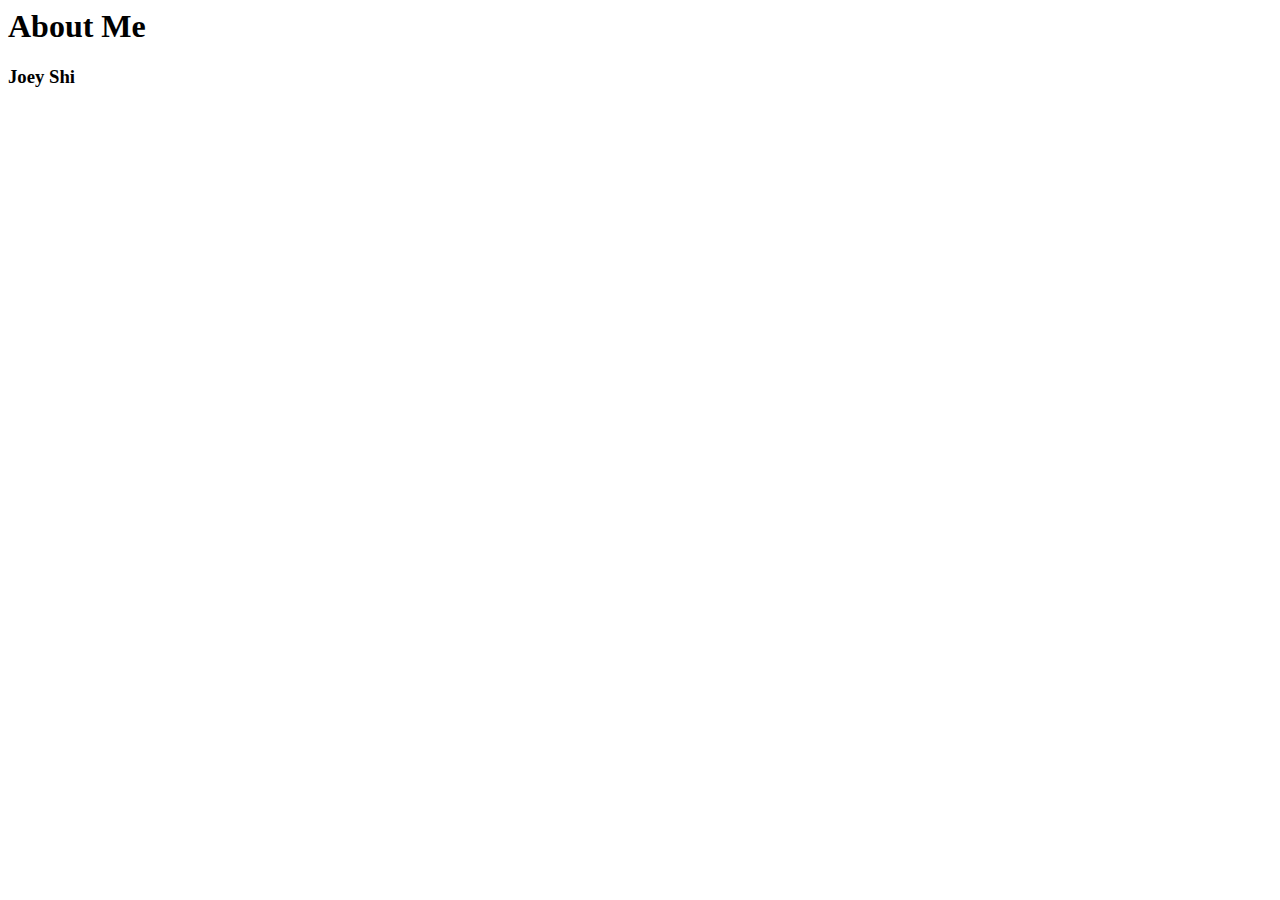
==== aboutme.html @ 787c1065 "Update aboutme.html" ====
<html lang="en">
  <head>
    <meta charset="UTF-8" />
    <meta name="viewport" content="width=device-width, initial-scale=1.0" />
    <title>Document</title>
  </head>

  <body>
    <h1>About Me</h1>
    <h3>Joey Shi</h3>
    
  </body>
</html>
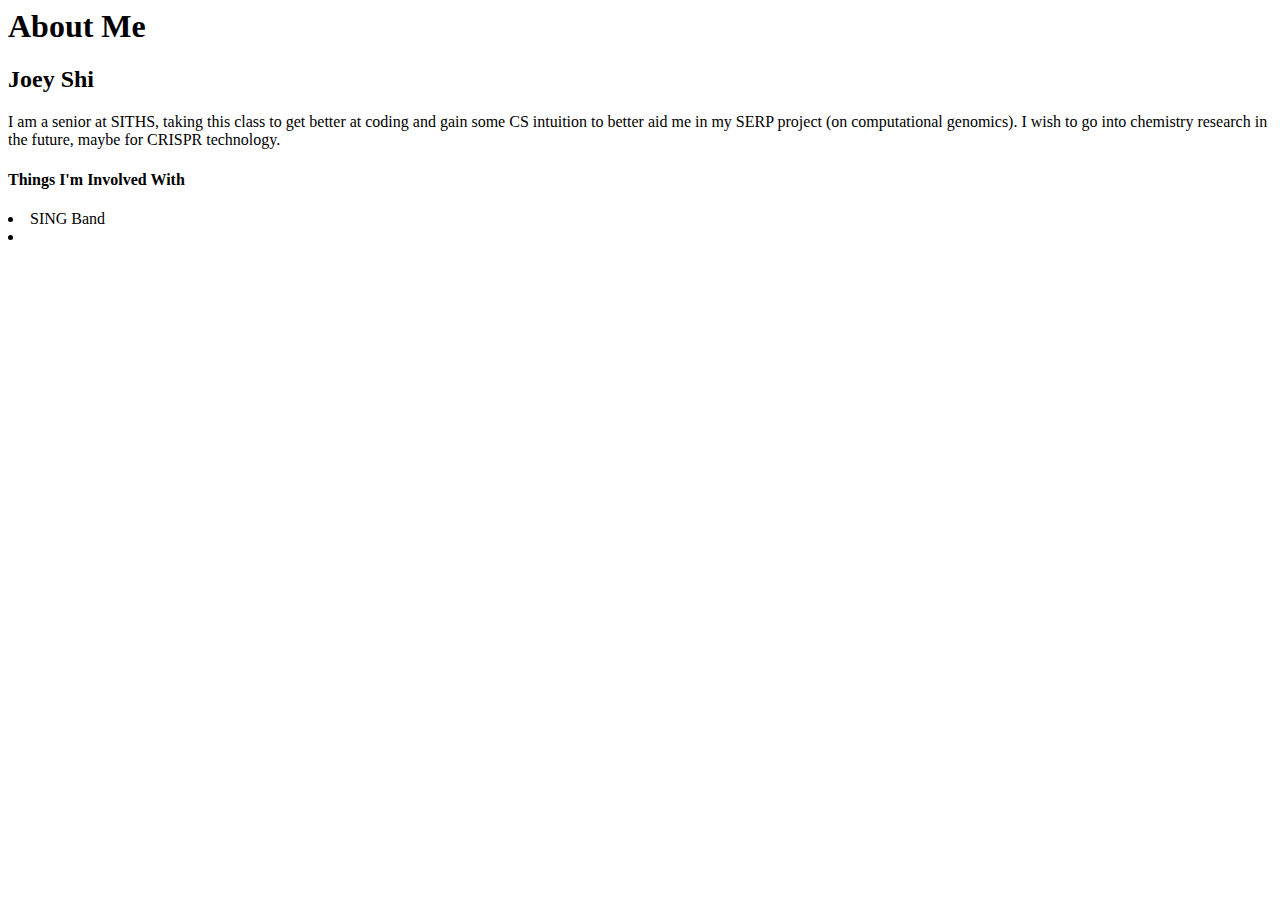
==== commit d14c0ece: "CSS style sheet, about me proj progress" ====
--- a/aboutme.html
+++ b/aboutme.html
@@ -3,11 +3,25 @@
     <meta charset="UTF-8" />
     <meta name="viewport" content="width=device-width, initial-scale=1.0" />
     <title>Document</title>
+    <link rel=""stylesheet" heref = "stylesheet">
   </head>
 
   <body>
     <h1>About Me</h1>
-    <h3>Joey Shi</h3>
-    
+    <h2>Joey Shi</h2>
+    <p>
+      I am a senior at SITHS, taking this class to get better at coding and gain
+      some CS intuition to better aid me in my SERP project (on computational
+      genomics). I wish to go into chemistry research in the future, maybe for
+      CRISPR technology.
+    </p>
+
+    <h4>Things I'm Involved With</h4>
+    <u1>
+      <li>SING Band</li>
+      <li></li>
+    </u1>
+
+    <o1> </o1>
   </body>
 </html>
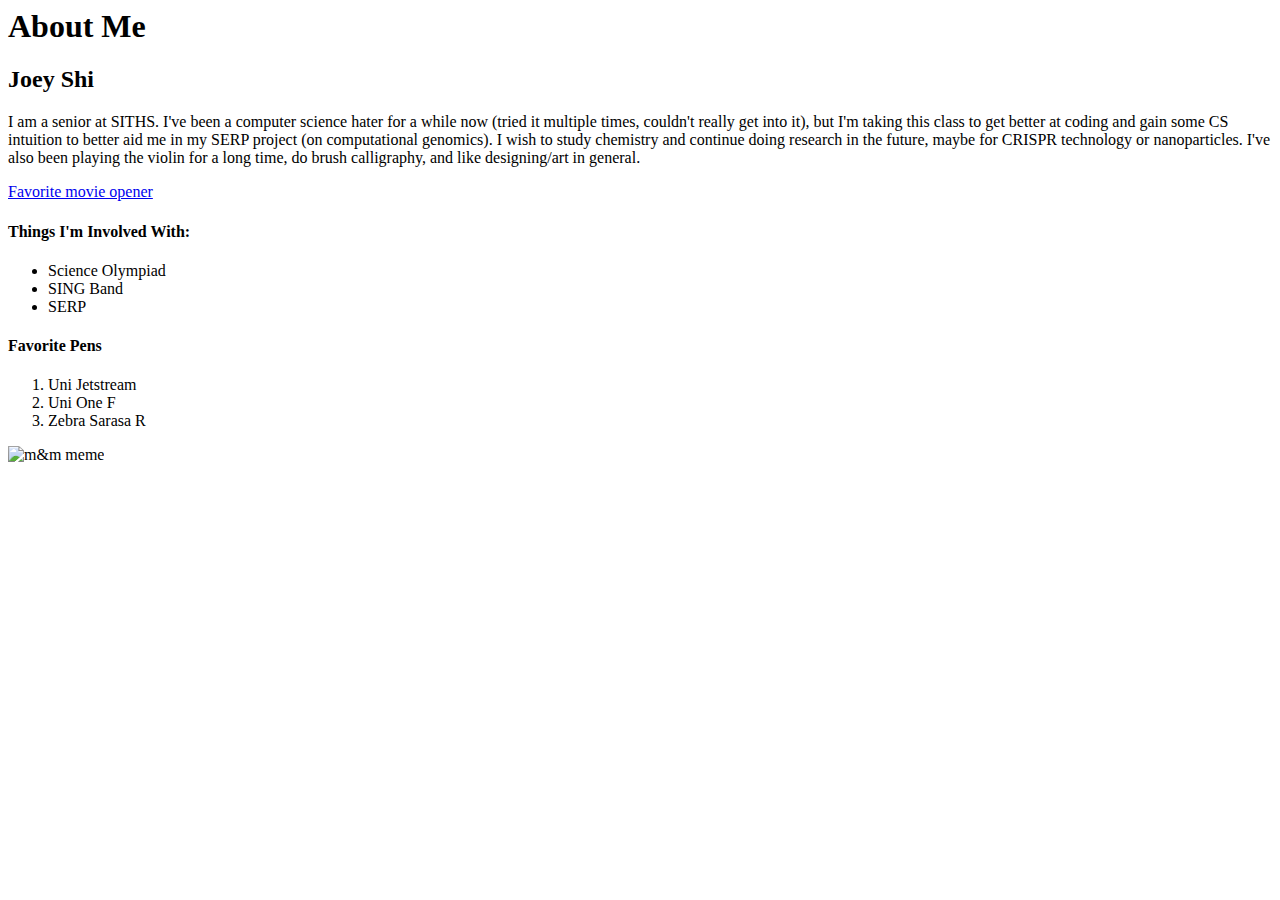
==== commit 90c7987d: "Update aboutme.html" ====
--- a/aboutme.html
+++ b/aboutme.html
@@ -10,18 +10,34 @@
     <h1>About Me</h1>
     <h2>Joey Shi</h2>
     <p>
-      I am a senior at SITHS, taking this class to get better at coding and gain
-      some CS intuition to better aid me in my SERP project (on computational
-      genomics). I wish to go into chemistry research in the future, maybe for
-      CRISPR technology.
+      I am a senior at SITHS. I've been a computer science hater for a while now
+      (tried it multiple times, couldn't really get into it), but I'm taking
+      this class to get better at coding and gain some CS intuition to better
+      aid me in my SERP project (on computational genomics). I wish to study
+      chemistry and continue doing research in the future, maybe for CRISPR
+      technology or nanoparticles. I've also been playing the violin for a long
+      time, do brush calligraphy, and like designing/art in general.
     </p>
 
-    <h4>Things I'm Involved With</h4>
-    <u1>
+    <a href="https://www.youtube.com/watch?v=xVVqlm8Fq3Y"
+      >Favorite movie opener</a
+    >
+
+    <h4>Things I'm Involved With:</h4>
+    <ul>
+      <li>Science Olympiad</li>
       <li>SING Band</li>
-      <li></li>
-    </u1>
+      <li>SERP</li>
+    </ul>
 
-    <o1> </o1>
+    <h4>Favorite Pens</h4>
+
+    <ol>
+      <li>Uni Jetstream</li>
+      <li>Uni One F</li>
+      <li>Zebra Sarasa R</li>
+    </ol>
+
+    <img src="https://i.imgflip.com/34lzjo.png" alt="m&m meme" />
   </body>
 </html>
